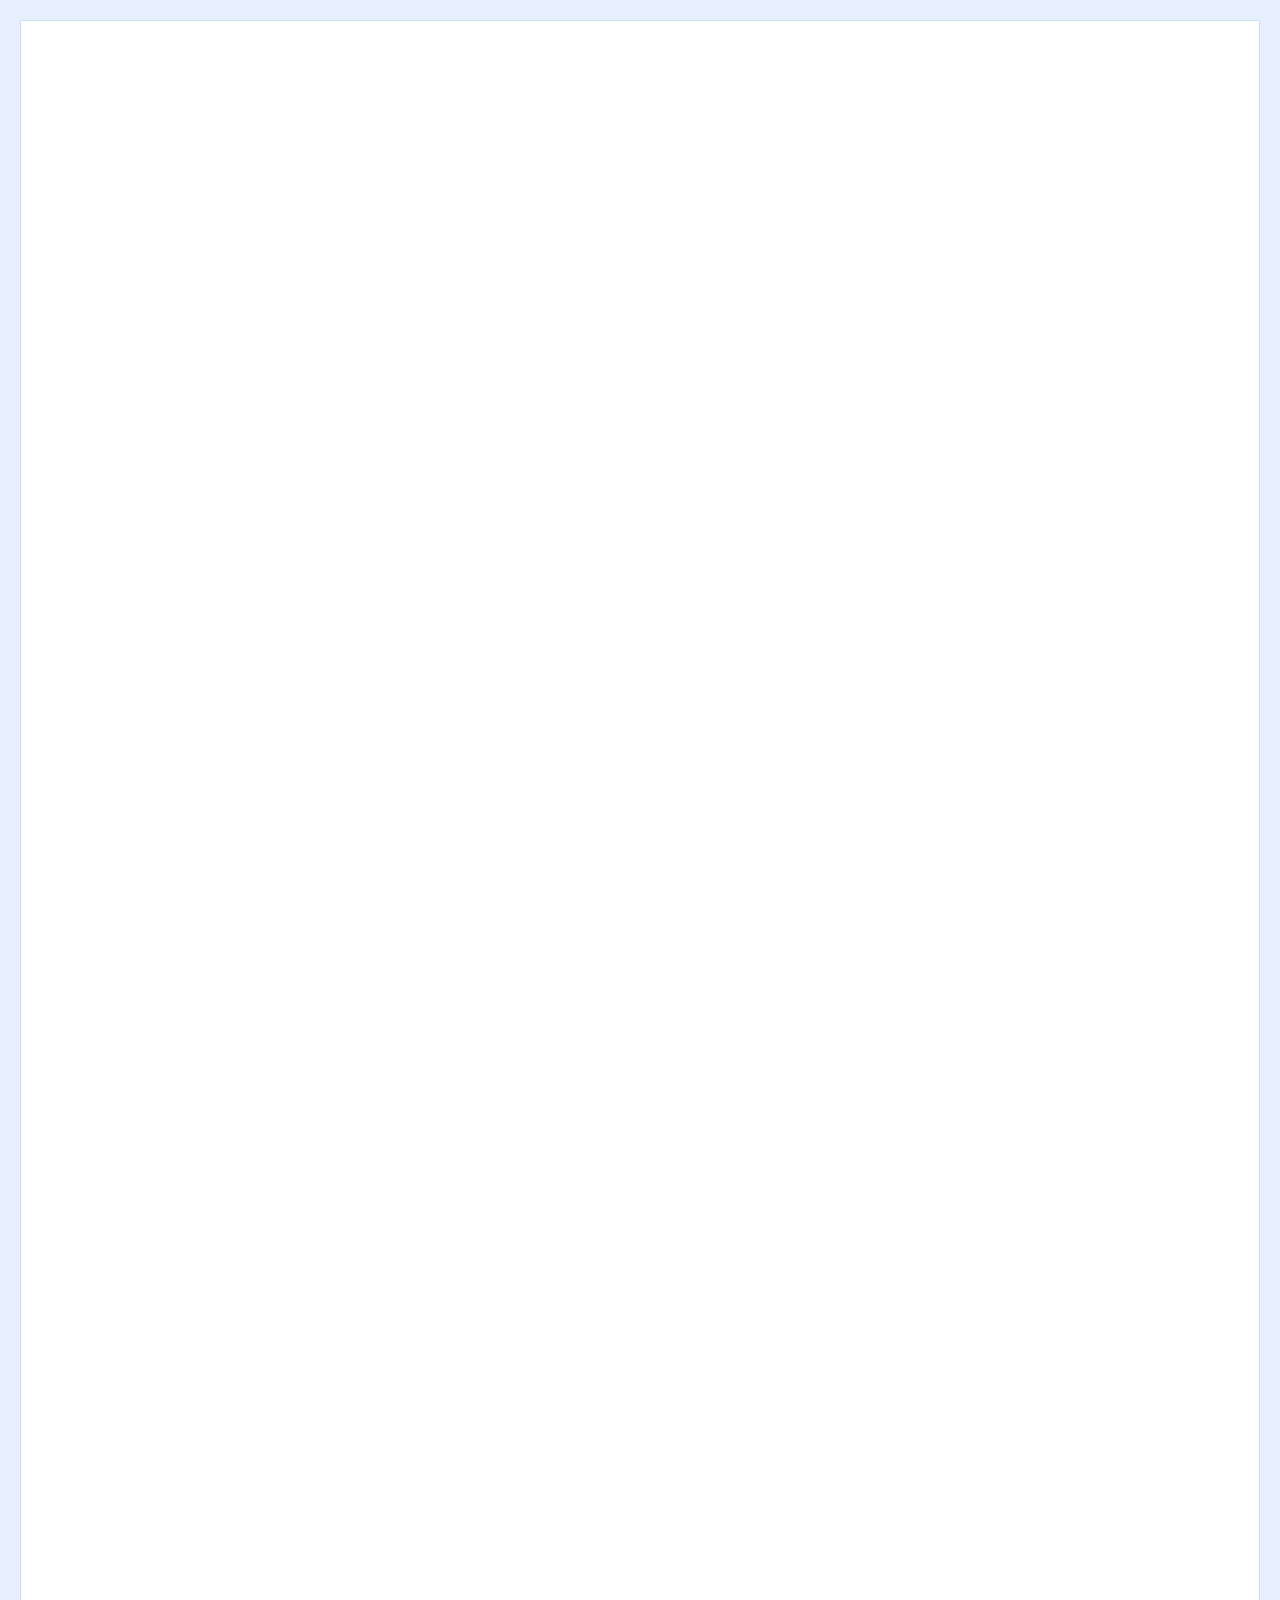
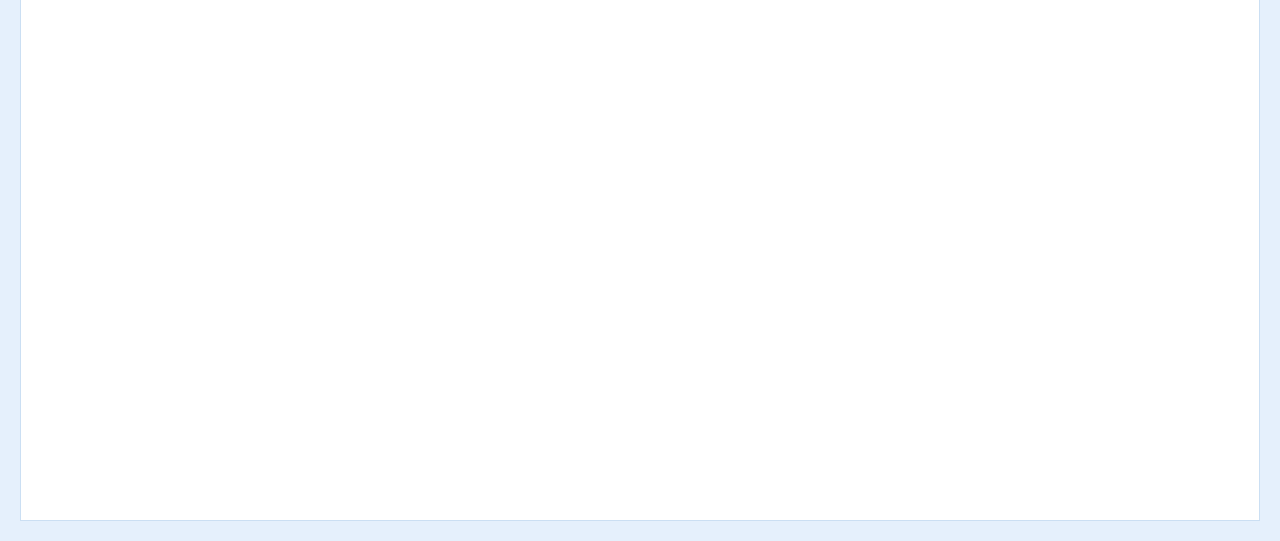
==== documents/placeholder.html @ bfacb9e3 "Update Concorde website design and portfolio layout" ====
<!DOCTYPE html>
<html lang="en">
<head><meta charset="UTF-8"><meta name="viewport" content="width=device-width, initial-scale=1.0"><title>Empty document</title>
<style>* { box-sizing: border-box; } body { margin: 0; padding: 20px; background: #e5f0fc; } .page { width: 100%; aspect-ratio: 210 / 297; margin: 0 auto 20px; background: #fff; border: 1px solid #cbdff3; } .page:last-child { margin-bottom: 0; }</style>
</head><body aria-label="Empty document with three blank pages"><div class="page" role="img" aria-label="Blank page 1"></div><div class="page" role="img" aria-label="Blank page 2"></div><div class="page" role="img" aria-label="Blank page 3"></div></body>
</html>
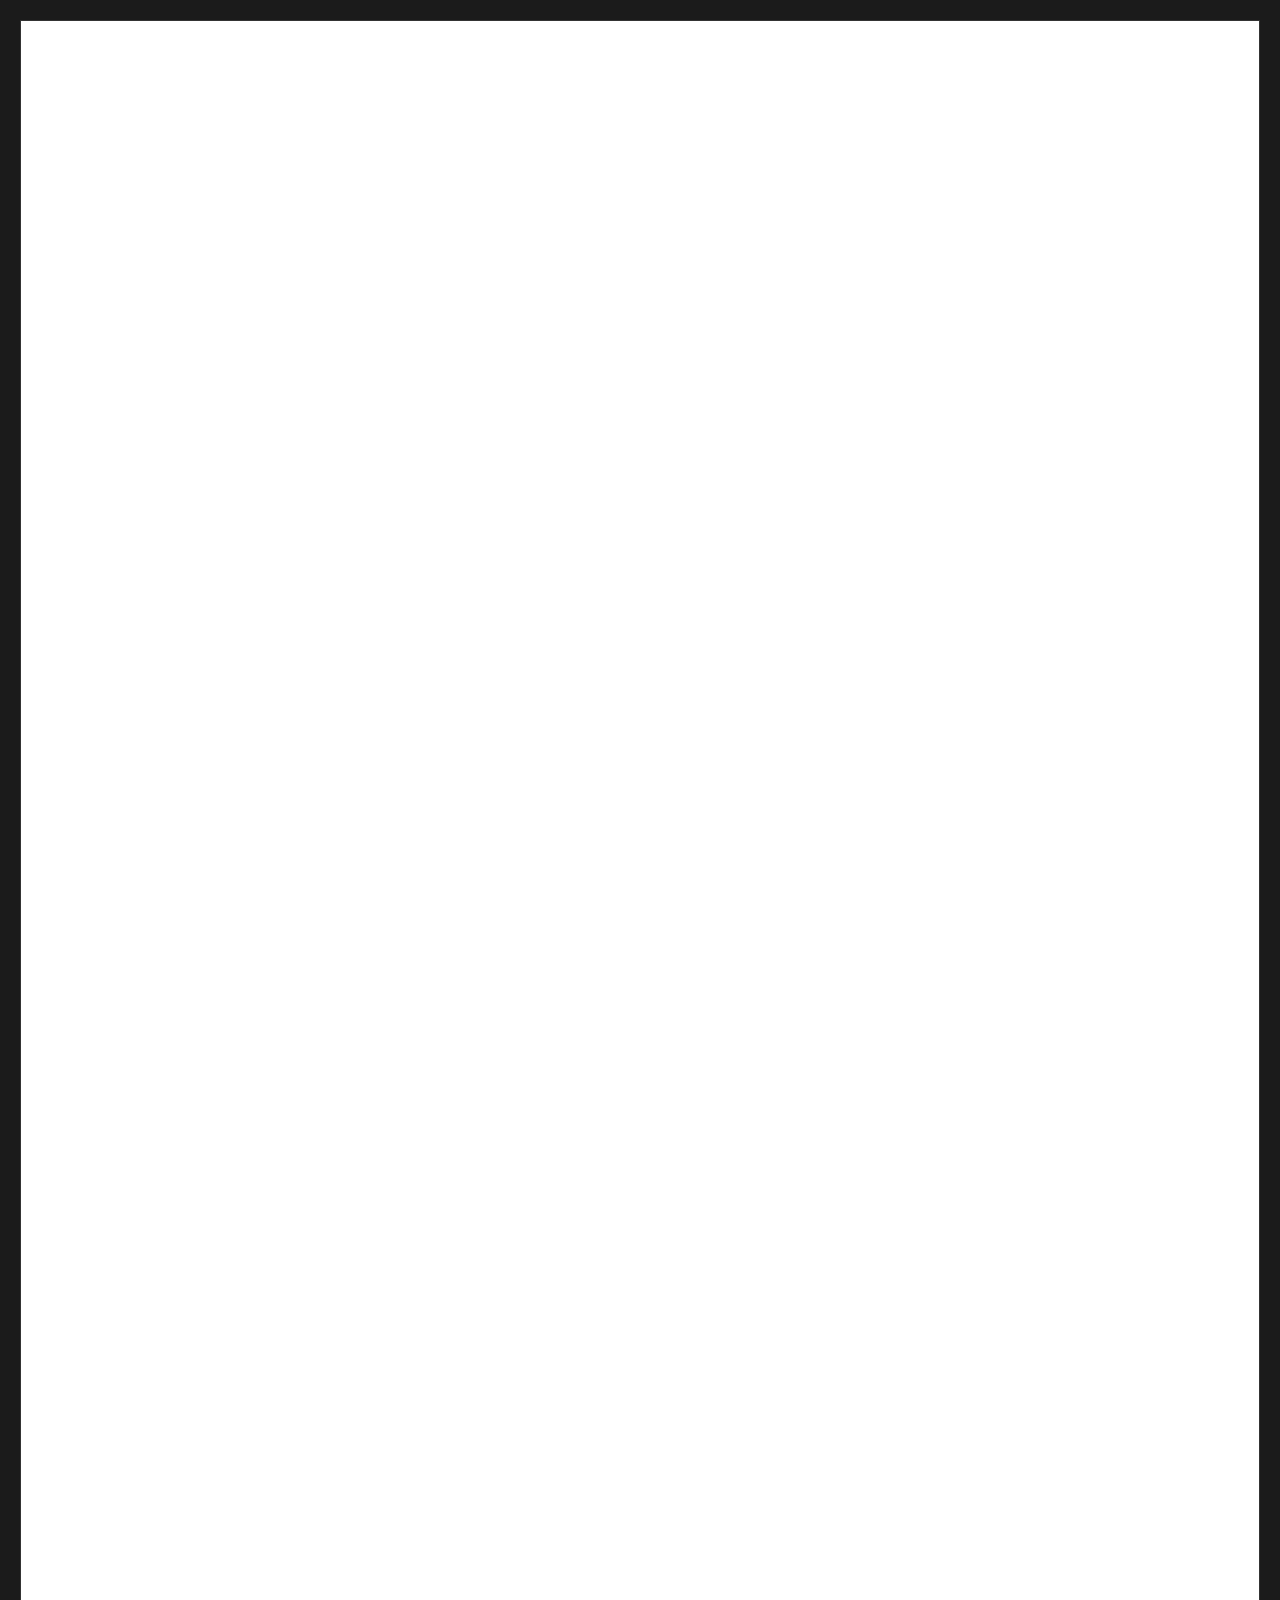
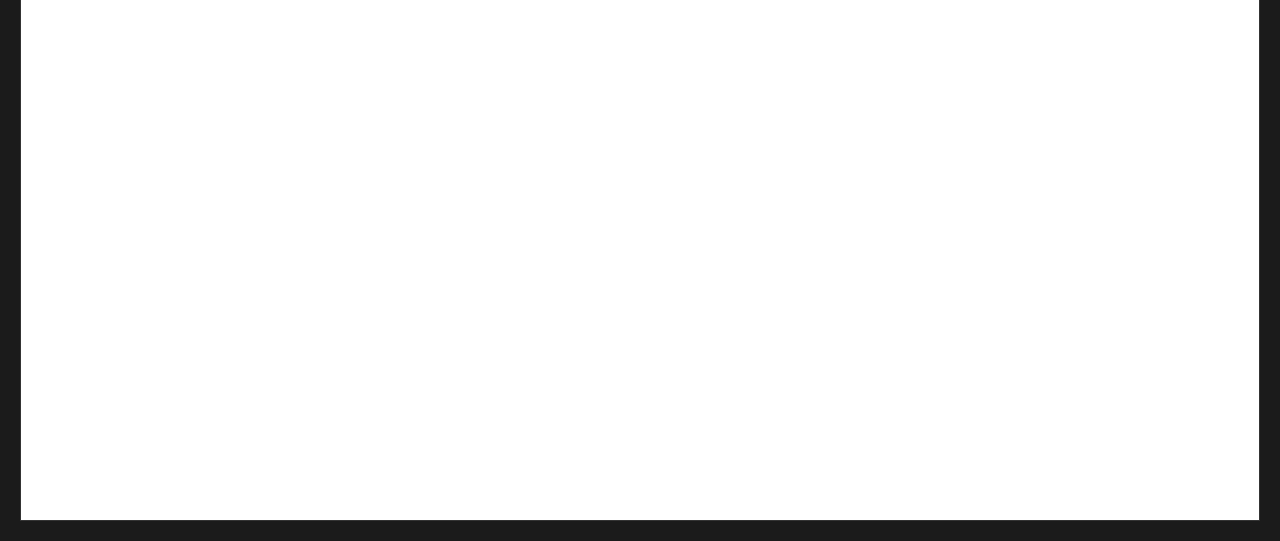
==== commit c70e91d6: "Rebrand website as BLITZ with logos and racing animations" ====
--- a/documents/placeholder.html
+++ b/documents/placeholder.html
@@ -1,6 +1,6 @@
 <!DOCTYPE html>
 <html lang="en">
 <head><meta charset="UTF-8"><meta name="viewport" content="width=device-width, initial-scale=1.0"><title>Empty document</title>
-<style>* { box-sizing: border-box; } body { margin: 0; padding: 20px; background: #e5f0fc; } .page { width: 100%; aspect-ratio: 210 / 297; margin: 0 auto 20px; background: #fff; border: 1px solid #cbdff3; } .page:last-child { margin-bottom: 0; }</style>
+<style>* { box-sizing: border-box; } body { margin: 0; padding: 20px; background: #1b1b1b; } .page { width: 100%; aspect-ratio: 210 / 297; margin: 0 auto 20px; background: #fff; border: 1px solid #343434; } .page:last-child { margin-bottom: 0; }</style>
 </head><body aria-label="Empty document with three blank pages"><div class="page" role="img" aria-label="Blank page 1"></div><div class="page" role="img" aria-label="Blank page 2"></div><div class="page" role="img" aria-label="Blank page 3"></div></body>
 </html>
